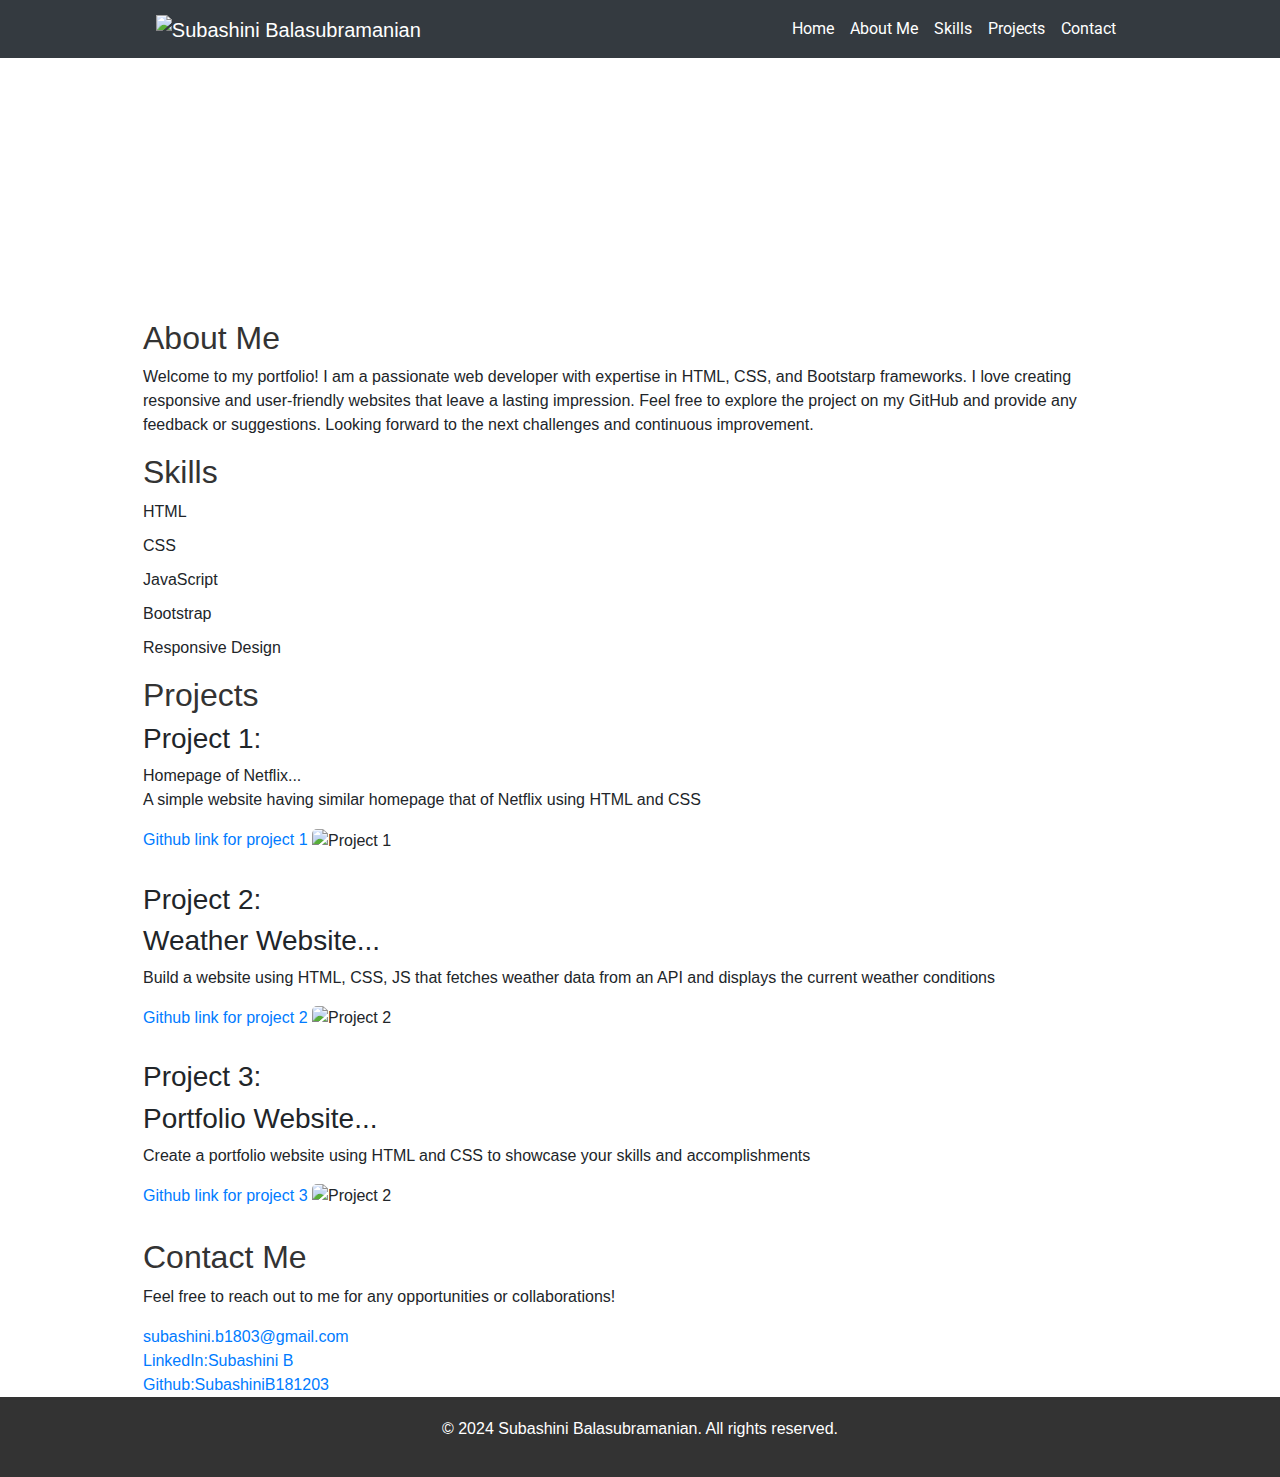
==== index.html @ b3956a3d "Update index.html" ====
<!DOCTYPE html>
<html lang="en">

<head>
    <meta name="viewport" content="width=device-width, initial-scale=1.0">
        <title>Multi Page Portfolio Website</title>
    <link rel="stylesheet" href="https://stackpath.bootstrapcdn.com/bootstrap/4.5.2/css/bootstrap.min.css" integrity="sha384-JcKb8q3iqJ61gNV9KGb8thSsNjpSL0n8PARn9HuZOnIxN0hoP+VmmDGMN5t9UJ0Z" crossorigin="anonymous">
    <link rel="stylesheet" href="style.css">
    <script src="https://code.jquery.com/jquery-3.5.1.slim.min.js" integrity="sha384-DfXdz2htPH0lsSSs5nCTpuj/zy4C+OGpamoFVy38MVBnE+IbbVYUew+OrCXaRkfj" crossorigin="anonymous"></script>
    <script src="https://cdn.jsdelivr.net/npm/popper.js@1.16.1/dist/umd/popper.min.js" integrity="sha384-9/reFTGAW83EW2RDu2S0VKaIzap3H66lZH81PoYlFhbGU+6BZp6G7niu735Sk7lN" crossorigin="anonymous"></script>
    <script src="https://stackpath.bootstrapcdn.com/bootstrap/4.5.2/js/bootstrap.min.js" integrity="sha384-B4gt1jrGC7Jh4AgTPSdUtOBvfO8shuf57BaghqFfPlYxofvL8/KUEfYiJOMMV+rV" crossorigin="anonymous"></script>
    <script src="https://kit.fontawesome.com/ee90c868b4.js" crossorigin="anonymous"></script>
</head>

<body>
    <nav class="navbar navbar-expand-lg navbar-dark bg-dark fixed-top">
        <div class="container">
            <a class="navbar-brand" href="#">
                <img src="https://res.cloudinary.com/dpbmvegfl/image/upload/v1705245026/n6ewkumghc4udkv0ee4d.jpg" class="img1" alt="Subashini Balasubramanian"/>
            </a>
            <button class="navbar-toggler" type="button" data-toggle="collapse" data-target="#navbarNavAltMarkup" aria-controls="navbarNavAltMarkup" aria-expanded="false" aria-label="Toggle navigation">
                <span class="navbar-toggler-icon"></span>
            </button>
            <div class="collapse navbar-collapse" id="navbarNavAltMarkup">
                <div class="navbar-nav ml-auto">
                    <a class="nav-link active" id="custom_nav_link" href="#Sectionhome">Home</a>
                    <a class="nav-link" id="custom_nav_link" href="#Sectionabout">About Me</a>
                    <a class="nav-link" id="custom_nav_link" href="#Sectionskills">Skills</a>
                    <a class="nav-link" id="custom_nav_link" href="#Sectionpro">Projects</a>
                    <a class="nav-link" id="custom_nav_link" href="#Sectioncontact">Contact</a>
                </div>
            </div>
        </div>
    </nav>
    <div id="Sectionhome">
        <div class="container bg p-5 m-5 d-flex flex-column justify-content-center text-center text-white">
            <h1>Subashini Balasubramanian</h1>
            <p>Web Developer </br> B.Tech(AIML) at REC, Chennai </p>
        </div>
    </div>

    <div id="Sectionabout">
        <div class="container">
            <h2>About Me</h2>
            <p>Welcome to my portfolio! I am a passionate web developer with expertise in HTML, CSS, and Bootstarp frameworks. I love
                creating
                responsive and user-friendly websites that leave a lasting impression. Feel free to explore the project on my GitHub and provide any feedback or suggestions. Looking forward to the next challenges and continuous improvement.</p>
        </div>
    </div>

    <div id="Sectionskills">
        <div class="container">
            <h2>Skills</h2>
            <ul>
                <li>HTML</li>
                <li>CSS</li>
                <li>JavaScript</li>
                <li>Bootstrap</li>
                <li>Responsive Design</li>
            </ul>
        </div>
    </div>

    <div id="Sectionpro">
        <div class="container">
            <h2>Projects</h2>
            <div class="project">
                <h3>Project 1:</h3
                <h3>Homepage of Netflix...</h3>
                <p>A simple website having similar homepage that of Netflix using HTML and CSS</p>
                <a href="https://github.com/SubashiniB181203/NetflixBI">Github link for project 1</a>
                <img src="https://res.cloudinary.com/dpbmvegfl/image/upload/v1705245276/kjktktbg448eedrxgpxe.png" alt="Project 1">
            </div>
            <div class="project">
                <h3>Project 2:</h3>
                <h3>Weather Website...</h3>
                <p>Build a website using HTML, CSS, JS that fetches weather data from an API and displays the current weather conditions</p>
                <a href="https://github.com/SubashiniB181203/WeatherAPIBI">Github link for project 2</a>
                <img src="https://res.cloudinary.com/dpbmvegfl/image/upload/v1705245451/gatwmsflko3bsnrhbxni.png" alt="Project 2">
            </div>
            <div class="project">
                <h3>Project 3:</h3>
                <h3>Portfolio Website...</h3>
                <p>Create a portfolio website using HTML and CSS to showcase your skills and accomplishments</p>
                <a href="https://subashinib181203.github.io/PortfolioBI/">Github link for project 3</a>
                <img src="https://res.cloudinary.com/dpbmvegfl/image/upload/v1705248083/ydu25lfnjz38u37e8smt.png" alt="Project 2">
            </div>
        </div>
    </div>

    <div id="Sectioncontact">
        <div class="container">
            <h2>Contact Me</h2>
            <p>Feel free to reach out to me for any opportunities or collaborations!</p>
            <a href="mailto:subashini.b1803@gmail.com">subashini.b1803@gmail.com</a></br>
            <a href="https://www.linkedin.com/in/subashini-b-a6289b257/">LinkedIn:Subashini B</a></br>
            <a href="https://github.com/SubashiniB181203">Github:SubashiniB181203</a></br>
        </div>
    </div>

    <footer>
        <div class="container">
            <p>&copy; 2024 Subashini Balasubramanian. All rights reserved.</p>
        </div>
    </footer>
</body>

</html>
---- style.css ----
@import url('https://fonts.googleapis.com/css2?family=Bree+Serif&family=Caveat:wght@400;700&family=Lobster&family=Monoton&family=Open+Sans:ital,wght@0,400;0,700;1,400;1,700&family=Playfair+Display+SC:ital,wght@0,400;0,700;1,700&family=Playfair+Display:ital,wght@0,400;0,700;1,700&family=Roboto:ital,wght@0,400;0,700;1,400;1,700&family=Source+Sans+Pro:ital,wght@0,400;0,700;1,700&family=Work+Sans:ital,wght@0,400;0,700;1,700&display=swap');

#custom_nav_link {
    color: white;
    font-family: "Roboto";
}

.img1 {
    width: 90px;
    height: 90px;
}

.bg {
    background-color: #323f4b
    background-size: cover;
}

body {
    font-family: 'Arial', sans-serif;
    margin: 0;
    padding: 0;
    box-sizing: border-box;
}

.container {
    width: 80%;
    margin: 0 auto;
}

header {
    text-align: center;
    padding: 50px 0;
    background-color: #333;
    color: #fff;
}

header img {
    border-radius: 50%;
    width: 150px;
    height: 150px;
    object-fit: cover;
}

h1 {
    margin: 10px 0 5px 0;
}

section {
    padding: 50px 0;
}

h2 {
    color: #333;
}

ul {
    list-style: none;
    padding: 0;
}

li {
    margin-bottom: 10px;
}

.project {
    margin-bottom: 30px;
}

.project img {
    width: 100%;
    height: auto;
    border-radius: 5px;
}

footer {
    background-color: #333;
    color: #fff;
    text-align: center;
    padding: 20px 0;
}
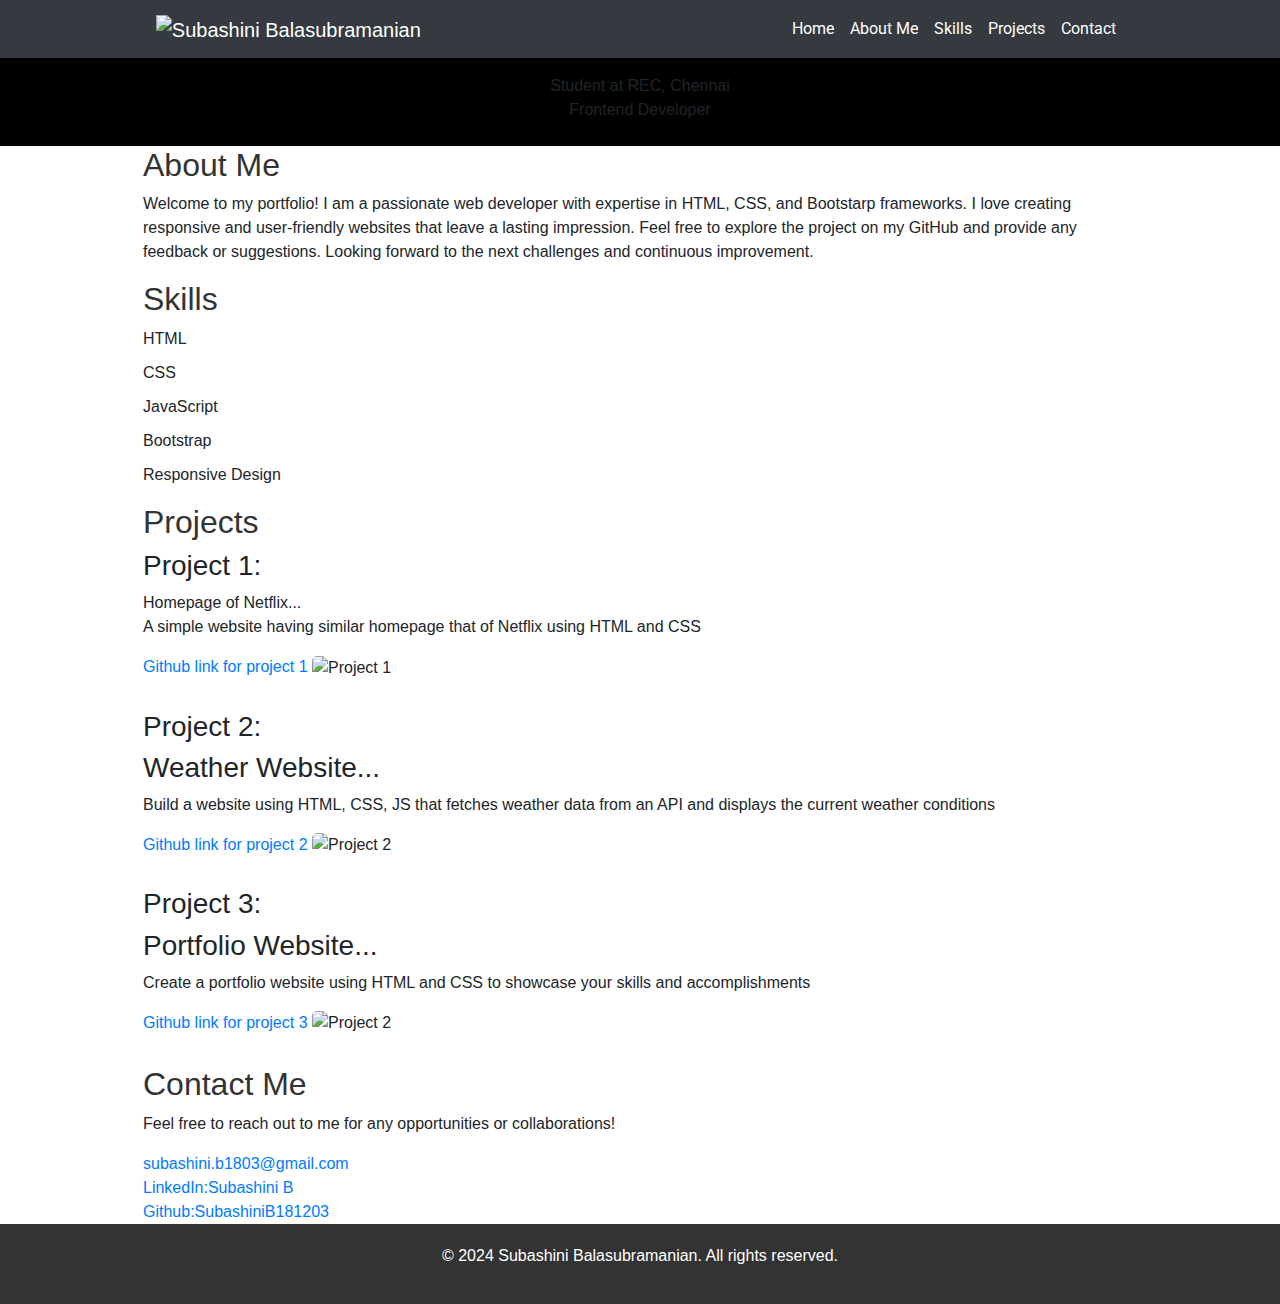
==== commit db73137d: "Update index.html" ====
--- a/index.html
+++ b/index.html
@@ -33,10 +33,12 @@
         </div>
     </nav>
     <div id="Sectionhome">
-        <div class="container bg p-5 m-5 d-flex flex-column justify-content-center text-center text-white">
-            <h1>Subashini Balasubramanian</h1>
-            <p>Web Developer </br> B.Tech(AIML) at REC, Chennai </p>
+        <div class="bg d-flex flex-column justify-content-center">
+        <div class="text-center">
+            <h1 class="head mb-3">Subashini Balasubramanian</h1>
+            <p class="para mb-4">Student at REC, Chennai</br>Frontend Developer</p>
         </div>
+    </div>
     </div>
 
     <div id="Sectionabout">
--- a/style.css
+++ b/style.css
@@ -11,7 +11,7 @@
 }
 
 .bg {
-    background-color: #323f4b
+    background-color: black;
     background-size: cover;
 }
 
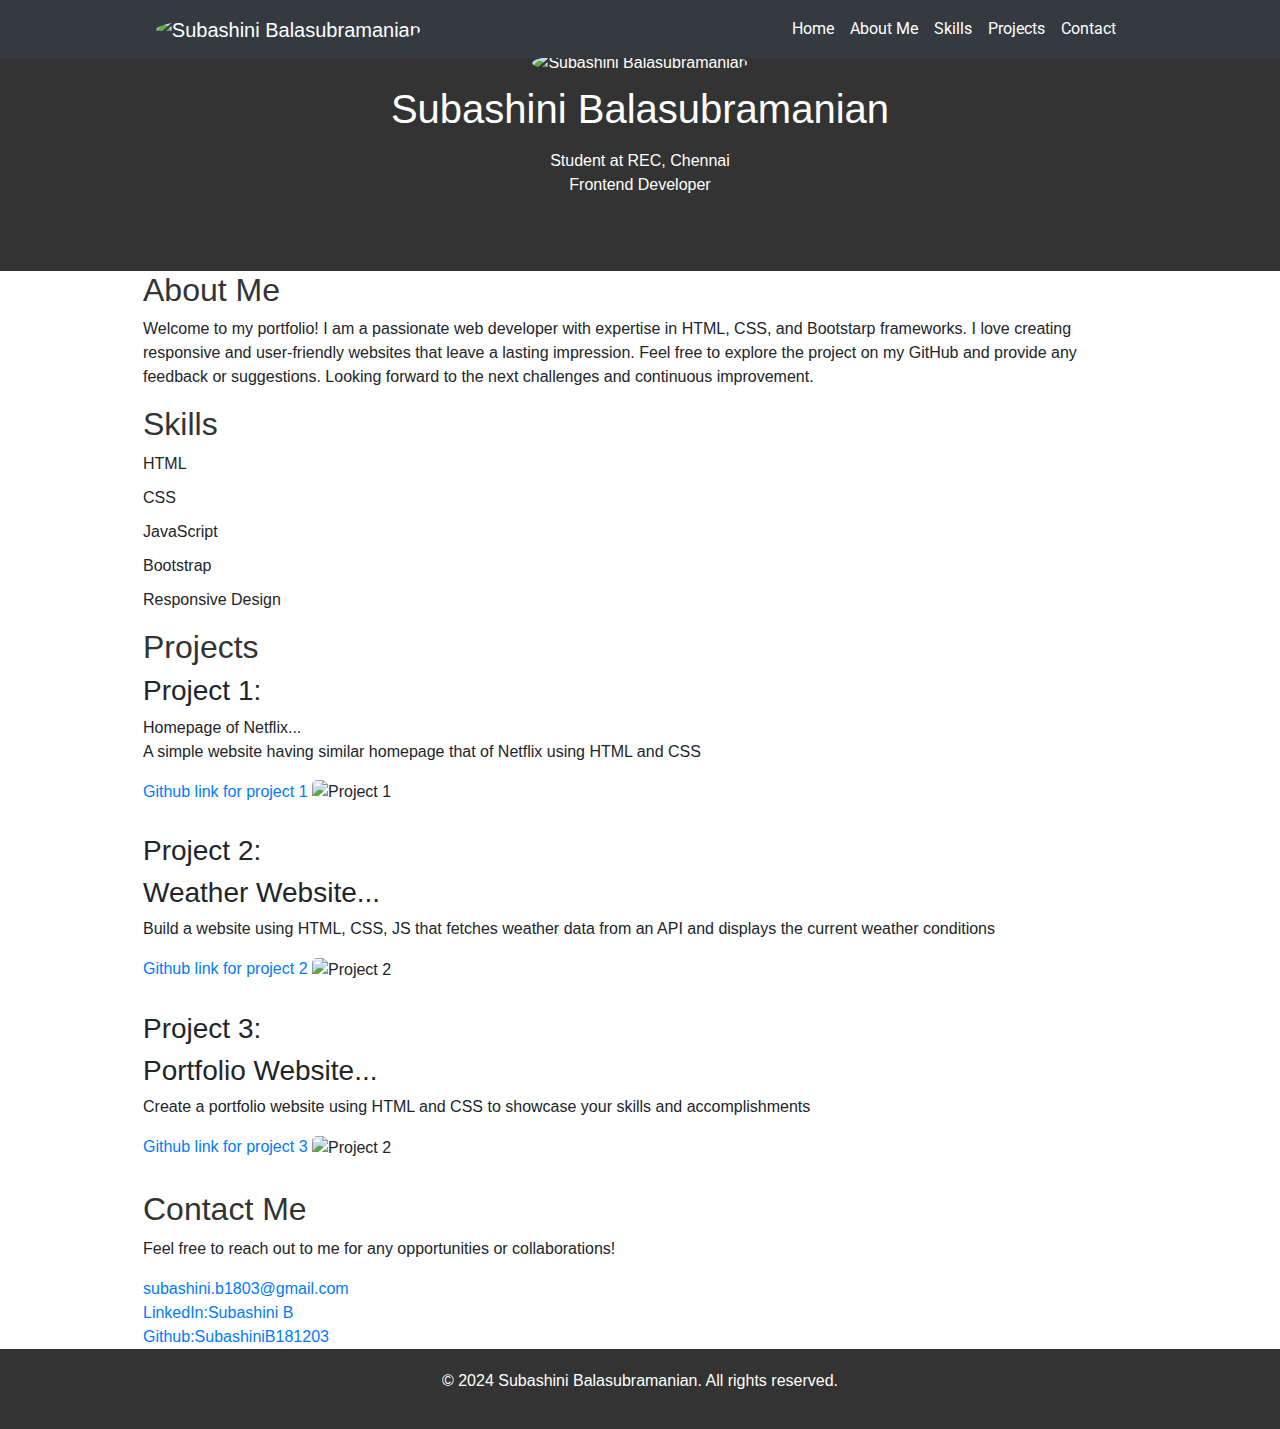
==== commit d1d5c3d3: "Update index.html" ====
--- a/index.html
+++ b/index.html
@@ -16,7 +16,7 @@
     <nav class="navbar navbar-expand-lg navbar-dark bg-dark fixed-top">
         <div class="container">
             <a class="navbar-brand" href="#">
-                <img src="https://res.cloudinary.com/dpbmvegfl/image/upload/v1705245026/n6ewkumghc4udkv0ee4d.jpg" class="img1" alt="Subashini Balasubramanian"/>
+                <img src="https://res.cloudinary.com/dpbmvegfl/image/upload/v1705245026/n6ewkumghc4udkv0ee4d.jpg" class="header_img" alt="Subashini Balasubramanian"/>
             </a>
             <button class="navbar-toggler" type="button" data-toggle="collapse" data-target="#navbarNavAltMarkup" aria-controls="navbarNavAltMarkup" aria-expanded="false" aria-label="Toggle navigation">
                 <span class="navbar-toggler-icon"></span>
@@ -33,8 +33,9 @@
         </div>
     </nav>
     <div id="Sectionhome">
-        <div class="bg d-flex flex-column justify-content-center">
+        <div class="header d-flex flex-column justify-content-center">
         <div class="text-center">
+            <img src="https://res.cloudinary.com/dpbmvegfl/image/upload/v1705245026/n6ewkumghc4udkv0ee4d.jpg" class="header_img" alt="Subashini Balasubramanian"/>
             <h1 class="head mb-3">Subashini Balasubramanian</h1>
             <p class="para mb-4">Student at REC, Chennai</br>Frontend Developer</p>
         </div>
--- a/style.css
+++ b/style.css
@@ -10,10 +10,6 @@
     height: 90px;
 }
 
-.bg {
-    background-color: black;
-    background-size: cover;
-}
 
 body {
     font-family: 'Arial', sans-serif;
@@ -27,14 +23,14 @@
     margin: 0 auto;
 }
 
-header {
+.header {
     text-align: center;
     padding: 50px 0;
     background-color: #333;
     color: #fff;
 }
 
-header img {
+.header_img {
     border-radius: 50%;
     width: 150px;
     height: 150px;
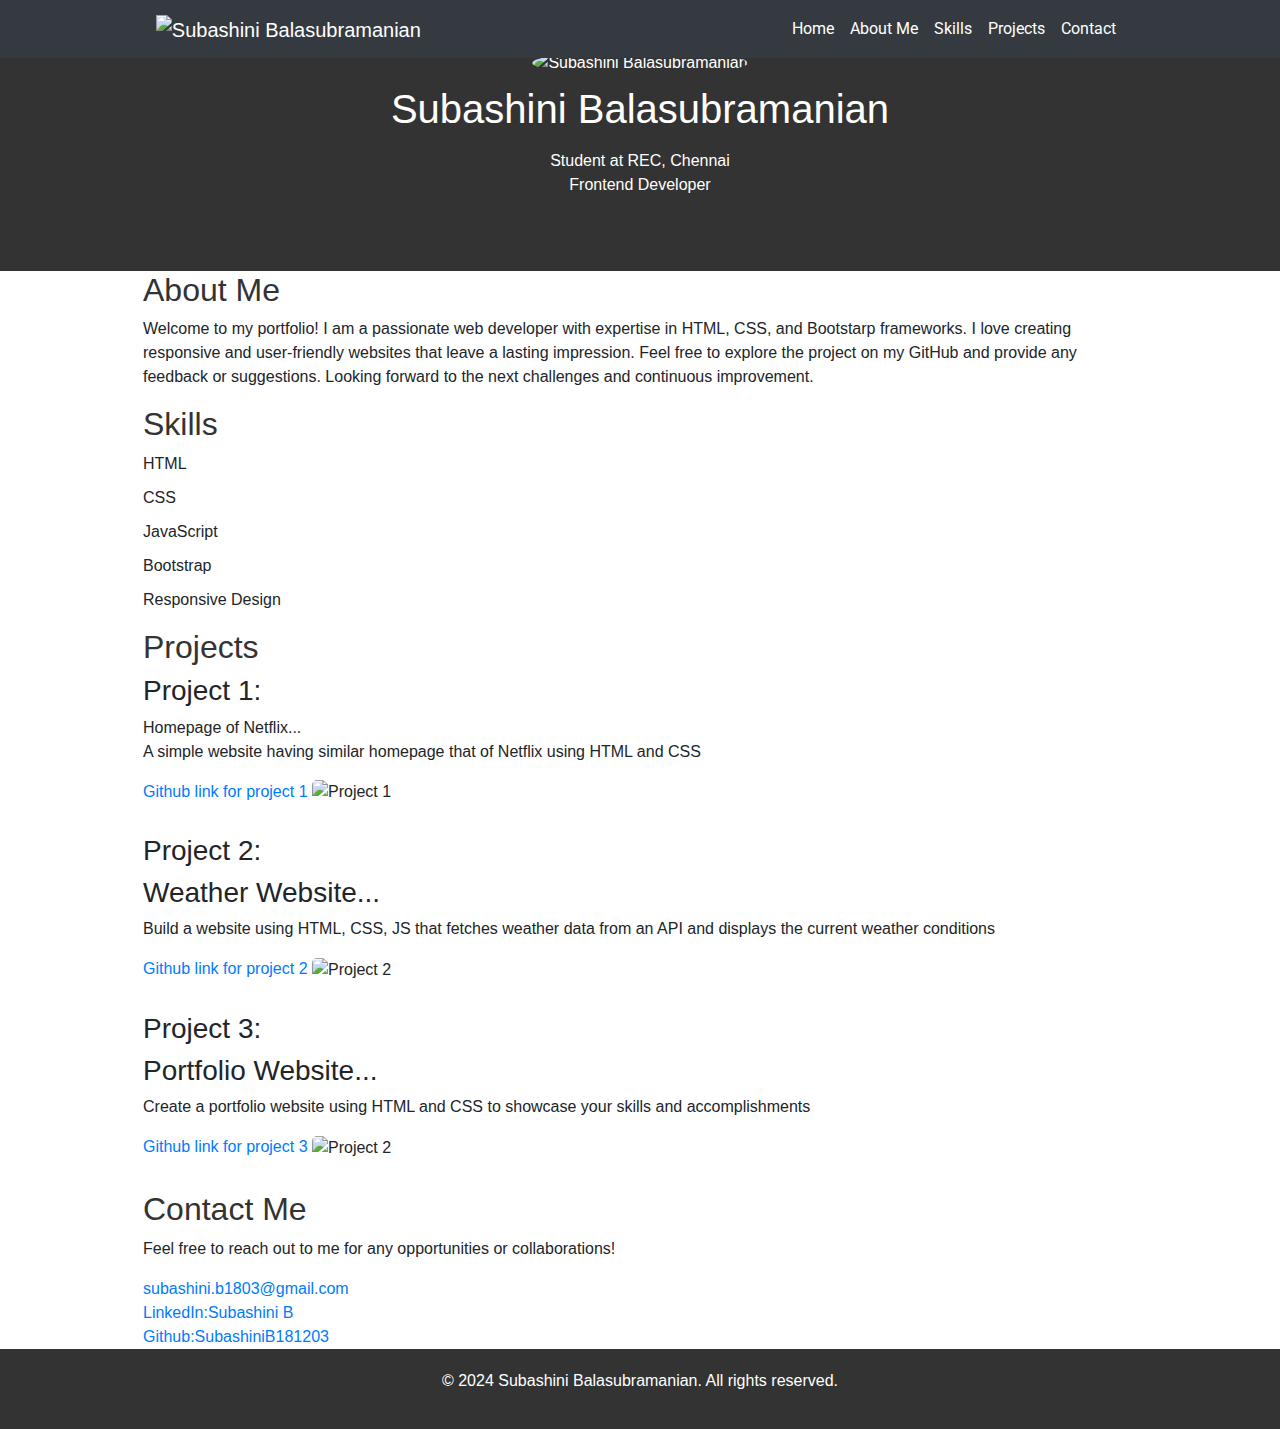
==== commit d1181ed3: "Update index.html" ====
--- a/index.html
+++ b/index.html
@@ -16,7 +16,7 @@
     <nav class="navbar navbar-expand-lg navbar-dark bg-dark fixed-top">
         <div class="container">
             <a class="navbar-brand" href="#">
-                <img src="https://res.cloudinary.com/dpbmvegfl/image/upload/v1705245026/n6ewkumghc4udkv0ee4d.jpg" class="header_img" alt="Subashini Balasubramanian"/>
+                <img src="https://res.cloudinary.com/dpbmvegfl/image/upload/v1705245026/n6ewkumghc4udkv0ee4d.jpg" class="img1" alt="Subashini Balasubramanian"/>
             </a>
             <button class="navbar-toggler" type="button" data-toggle="collapse" data-target="#navbarNavAltMarkup" aria-controls="navbarNavAltMarkup" aria-expanded="false" aria-label="Toggle navigation">
                 <span class="navbar-toggler-icon"></span>
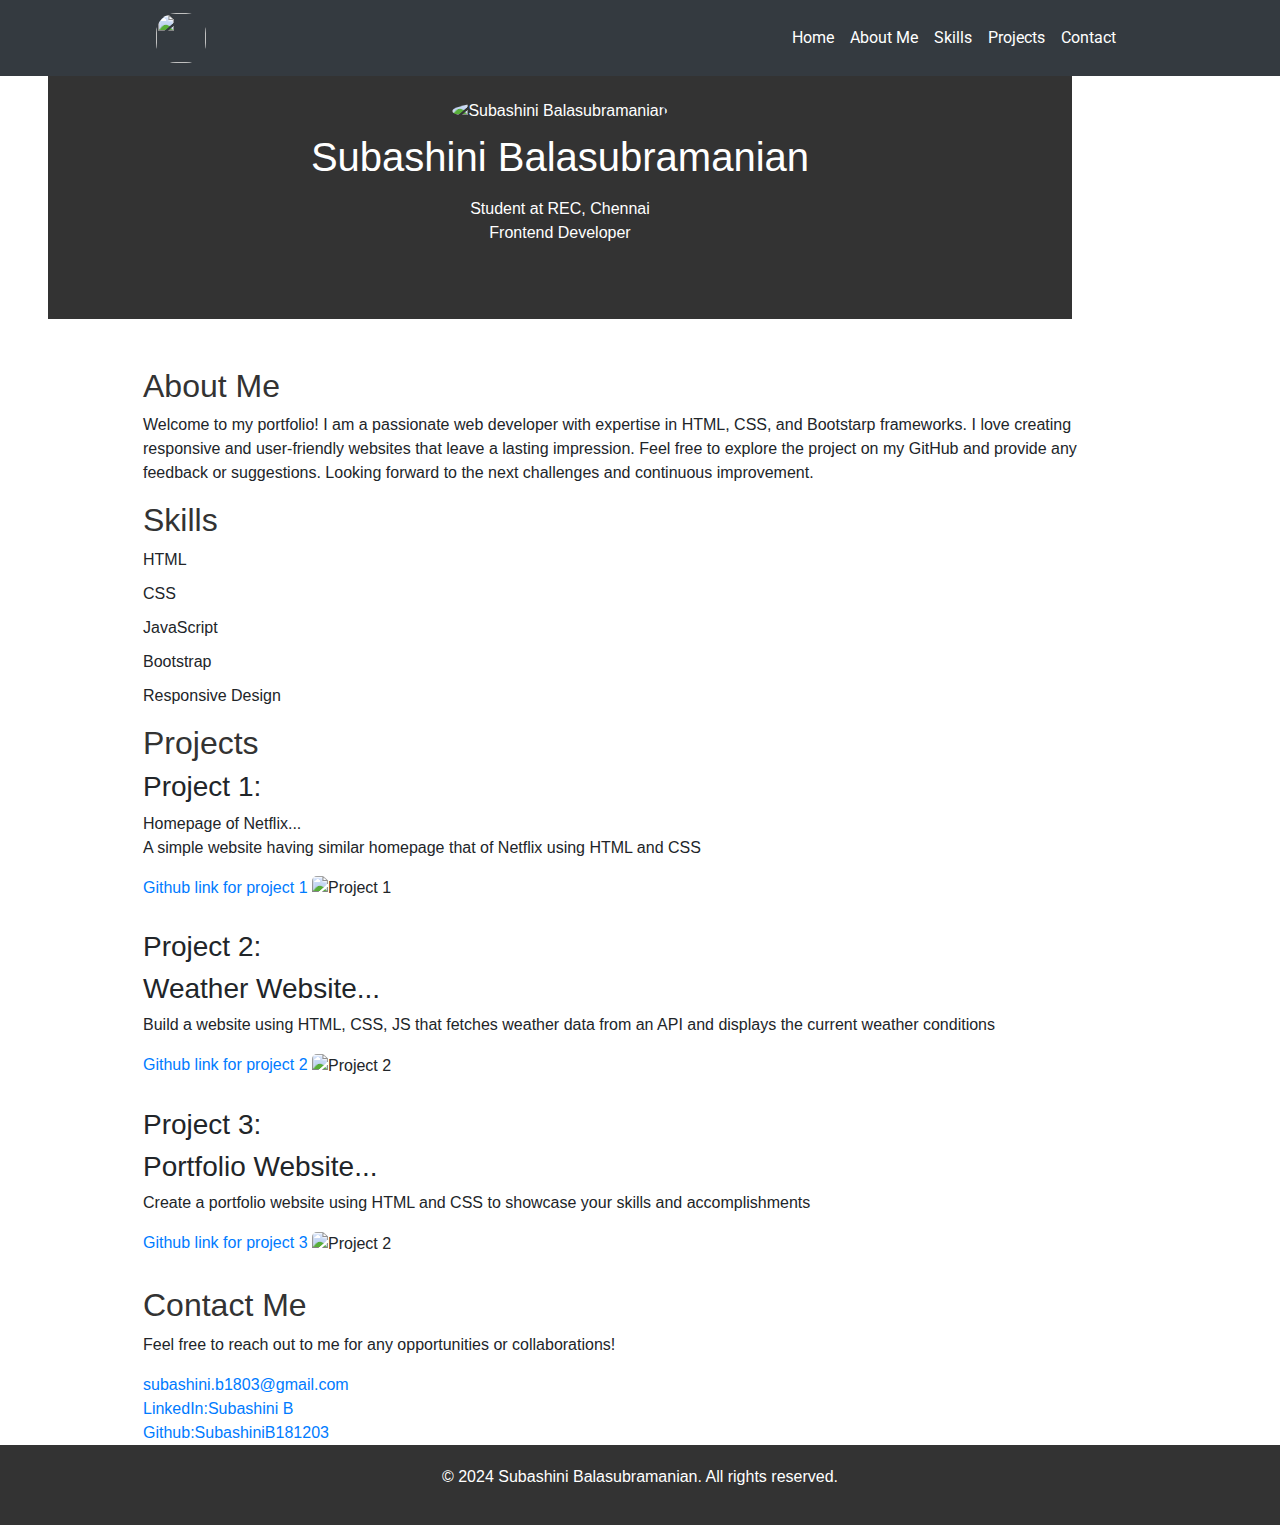
==== commit 9815e178: "Update index.html" ====
--- a/index.html
+++ b/index.html
@@ -16,7 +16,7 @@
     <nav class="navbar navbar-expand-lg navbar-dark bg-dark fixed-top">
         <div class="container">
             <a class="navbar-brand" href="#">
-                <img src="https://res.cloudinary.com/dpbmvegfl/image/upload/v1705245026/n6ewkumghc4udkv0ee4d.jpg" class="img1" alt="Subashini Balasubramanian"/>
+                <img src="https://res.cloudinary.com/dpbmvegfl/image/upload/v1705245026/n6ewkumghc4udkv0ee4d.jpg" class="img1" />
             </a>
             <button class="navbar-toggler" type="button" data-toggle="collapse" data-target="#navbarNavAltMarkup" aria-controls="navbarNavAltMarkup" aria-expanded="false" aria-label="Toggle navigation">
                 <span class="navbar-toggler-icon"></span>
@@ -33,7 +33,7 @@
         </div>
     </nav>
     <div id="Sectionhome">
-        <div class="header d-flex flex-column justify-content-center">
+        <div class="container header m-5 d-flex flex-column justify-content-center">
         <div class="text-center">
             <img src="https://res.cloudinary.com/dpbmvegfl/image/upload/v1705245026/n6ewkumghc4udkv0ee4d.jpg" class="header_img" alt="Subashini Balasubramanian"/>
             <h1 class="head mb-3">Subashini Balasubramanian</h1>
--- a/style.css
+++ b/style.css
@@ -6,8 +6,9 @@
 }
 
 .img1 {
-    width: 90px;
-    height: 90px;
+    width: 50px;
+    height: 50px;
+    border-radius: 40%;
 }
 
 
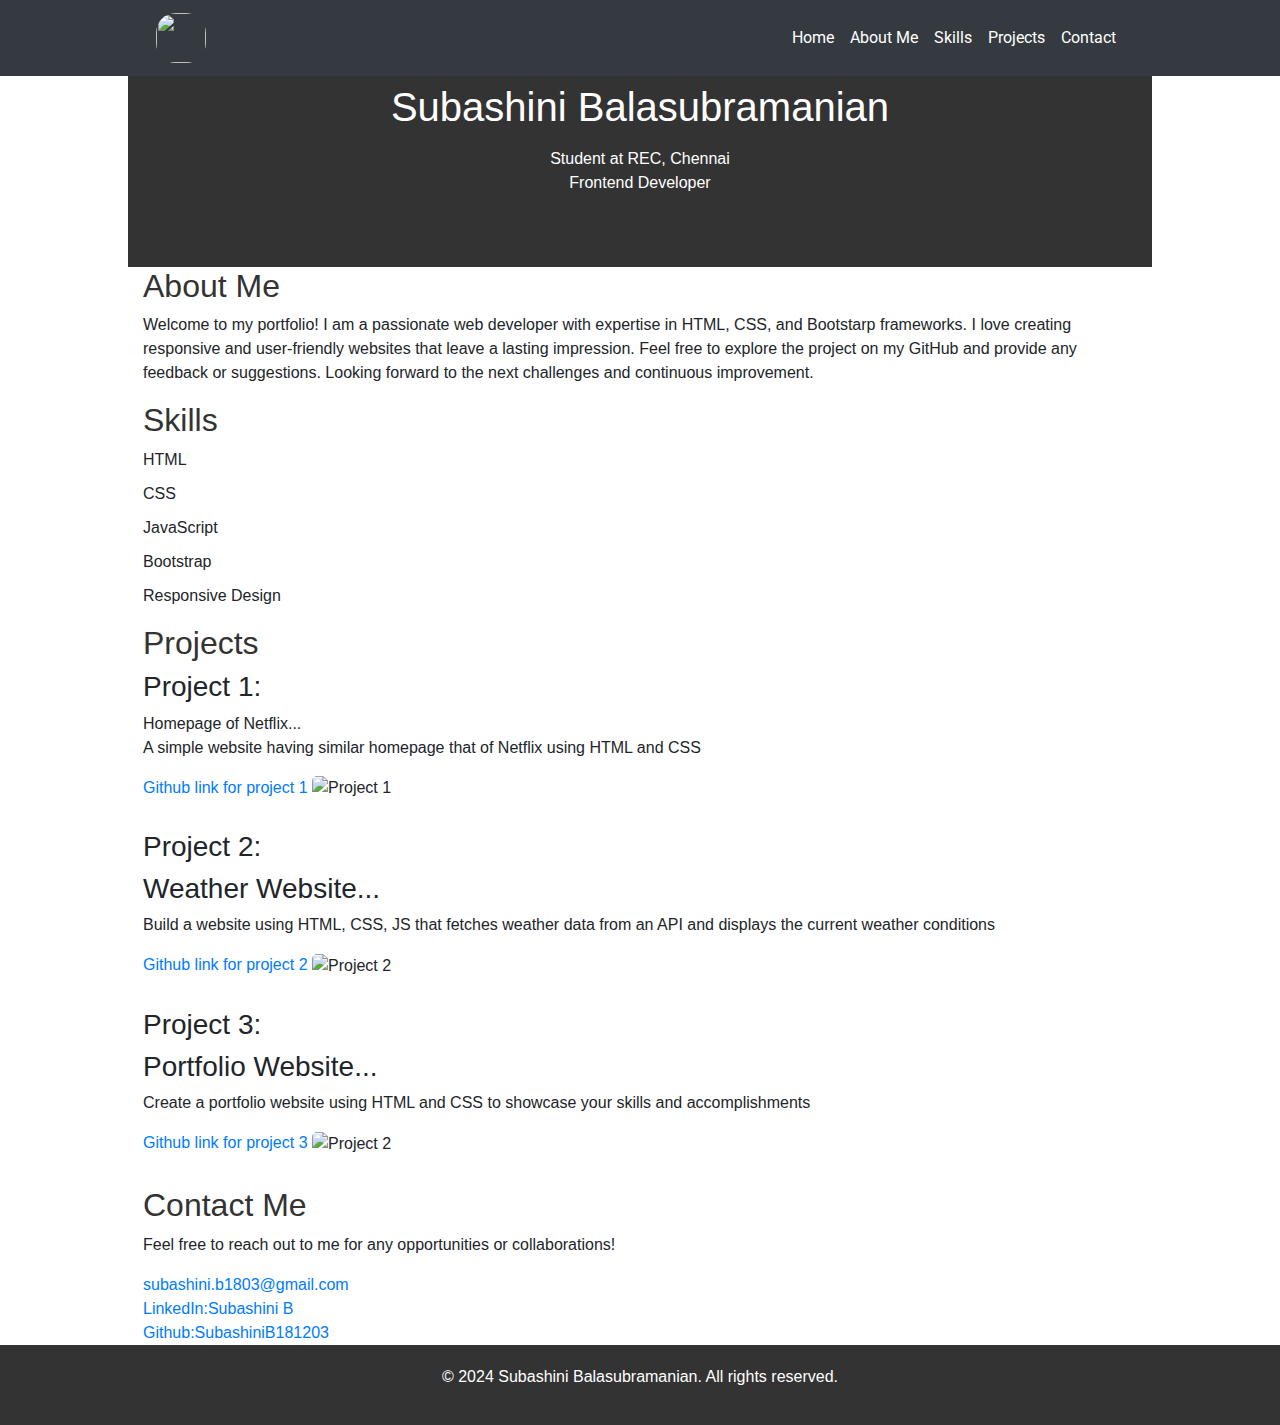
==== commit d690814c: "Update index.html" ====
--- a/index.html
+++ b/index.html
@@ -33,7 +33,7 @@
         </div>
     </nav>
     <div id="Sectionhome">
-        <div class="container header m-5 d-flex flex-column justify-content-center">
+        <div class="container header p-5 d-flex flex-column justify-content-center">
         <div class="text-center">
             <img src="https://res.cloudinary.com/dpbmvegfl/image/upload/v1705245026/n6ewkumghc4udkv0ee4d.jpg" class="header_img" alt="Subashini Balasubramanian"/>
             <h1 class="head mb-3">Subashini Balasubramanian</h1>
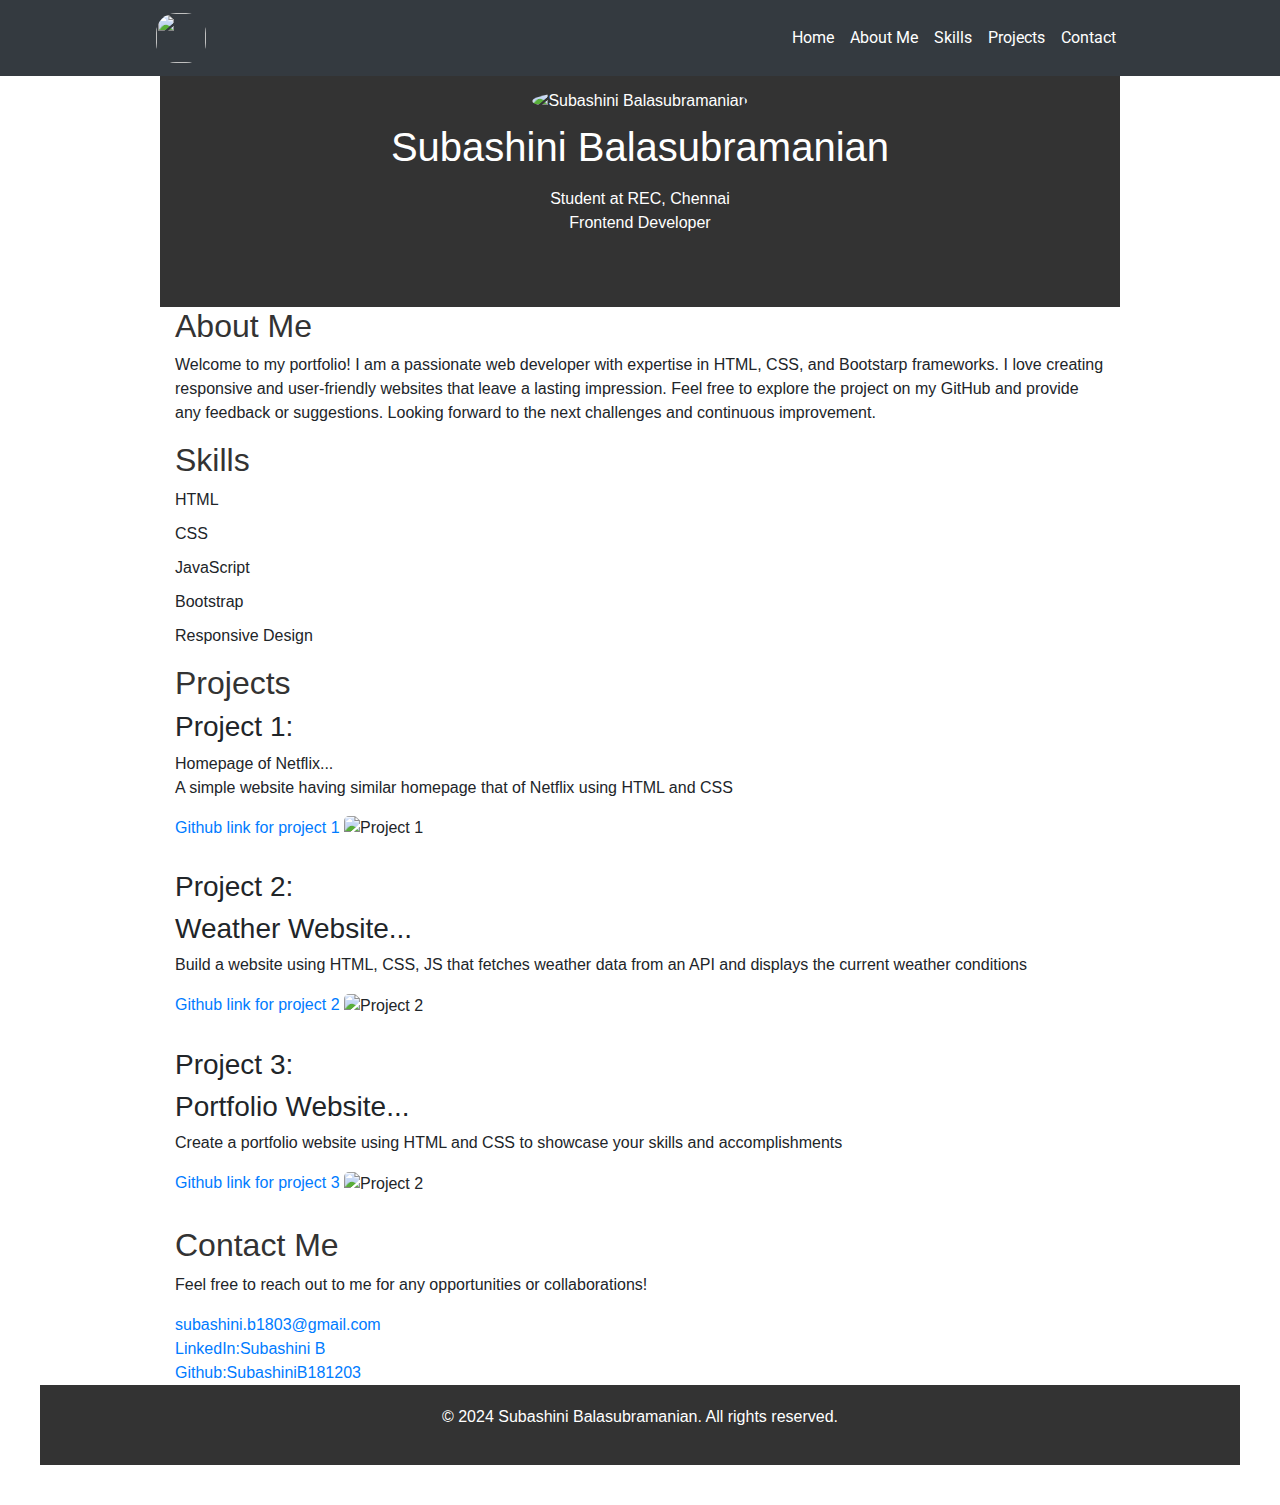
==== commit cf435bf5: "Update index.html" ====
--- a/index.html
+++ b/index.html
@@ -42,7 +42,7 @@
     </div>
     </div>
 
-    <div id="Sectionabout">
+    <div id="Sectionabout pt-5 pb-5">
         <div class="container">
             <h2>About Me</h2>
             <p>Welcome to my portfolio! I am a passionate web developer with expertise in HTML, CSS, and Bootstarp frameworks. I love
@@ -51,7 +51,7 @@
         </div>
     </div>
 
-    <div id="Sectionskills">
+    <div id="Sectionskills pt-5 pb-5">
         <div class="container">
             <h2>Skills</h2>
             <ul>
@@ -64,7 +64,7 @@
         </div>
     </div>
 
-    <div id="Sectionpro">
+    <div id="Sectionpro pt-5 pb-5">
         <div class="container">
             <h2>Projects</h2>
             <div class="project">
@@ -91,7 +91,7 @@
         </div>
     </div>
 
-    <div id="Sectioncontact">
+    <div id="Sectioncontact pt-5 pb-5">
         <div class="container">
             <h2>Contact Me</h2>
             <p>Feel free to reach out to me for any opportunities or collaborations!</p>
--- a/style.css
+++ b/style.css
@@ -14,8 +14,8 @@
 
 body {
     font-family: 'Arial', sans-serif;
-    margin: 0;
-    padding: 0;
+    margin: 0px;
+    padding: 40px;
     box-sizing: border-box;
 }
 
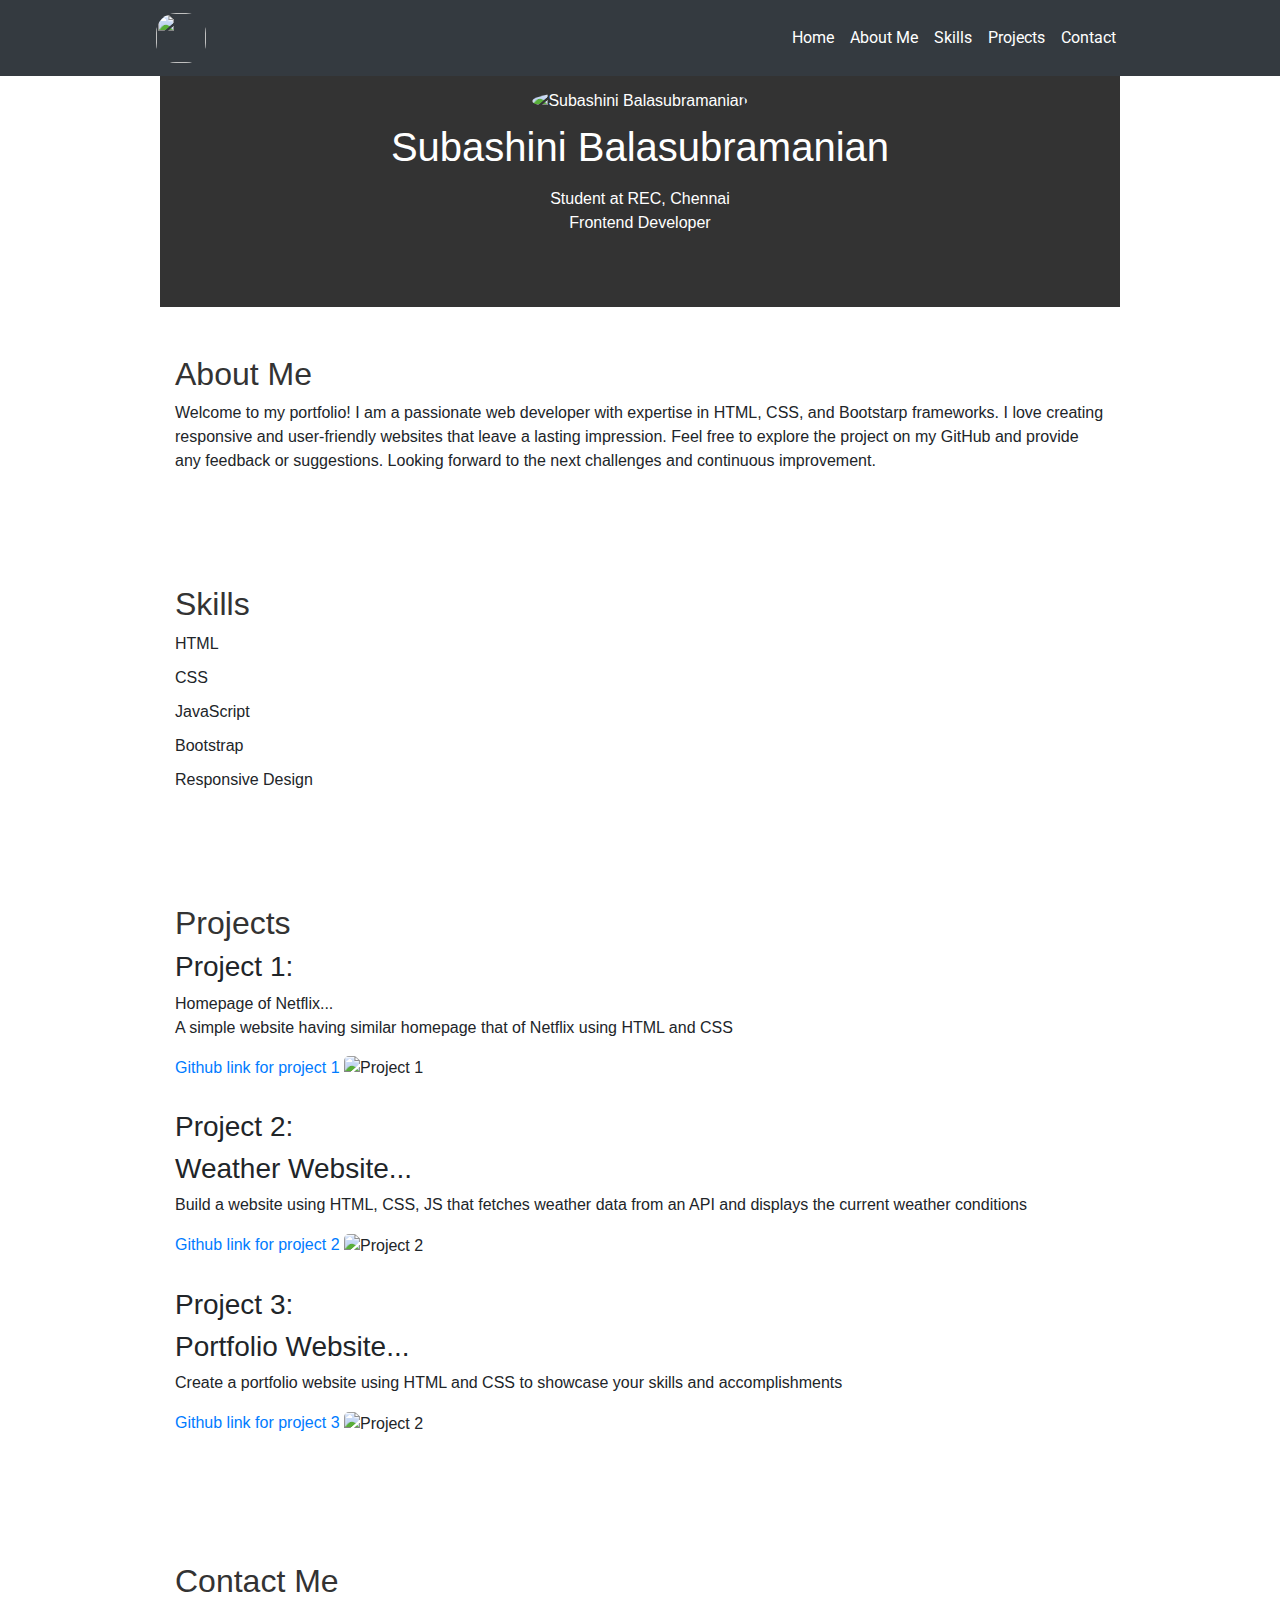
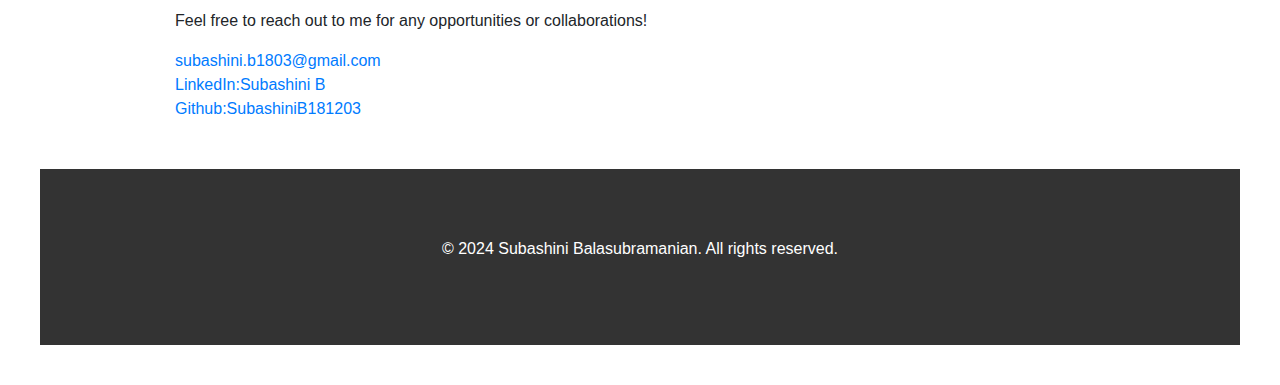
==== commit 8715855b: "Update index.html" ====
--- a/index.html
+++ b/index.html
@@ -42,8 +42,8 @@
     </div>
     </div>
 
-    <div id="Sectionabout pt-5 pb-5">
-        <div class="container">
+    <div id="Sectionabout">
+        <div class="container pt-5 pb-5">
             <h2>About Me</h2>
             <p>Welcome to my portfolio! I am a passionate web developer with expertise in HTML, CSS, and Bootstarp frameworks. I love
                 creating
@@ -51,8 +51,8 @@
         </div>
     </div>
 
-    <div id="Sectionskills pt-5 pb-5">
-        <div class="container">
+    <div id="Sectionskills">
+        <div class="container pt-5 pb-5">
             <h2>Skills</h2>
             <ul>
                 <li>HTML</li>
@@ -64,8 +64,8 @@
         </div>
     </div>
 
-    <div id="Sectionpro pt-5 pb-5">
-        <div class="container">
+    <div id="Sectionpro">
+        <div class="container pt-5 pb-5">
             <h2>Projects</h2>
             <div class="project">
                 <h3>Project 1:</h3
@@ -91,8 +91,8 @@
         </div>
     </div>
 
-    <div id="Sectioncontact pt-5 pb-5">
-        <div class="container">
+    <div id="Sectioncontact">
+        <div class="container pt-5 pb-5">
             <h2>Contact Me</h2>
             <p>Feel free to reach out to me for any opportunities or collaborations!</p>
             <a href="mailto:subashini.b1803@gmail.com">subashini.b1803@gmail.com</a></br>
@@ -102,7 +102,7 @@
     </div>
 
     <footer>
-        <div class="container">
+        <div class="container pt-5 pb-5">
             <p>&copy; 2024 Subashini Balasubramanian. All rights reserved.</p>
         </div>
     </footer>
